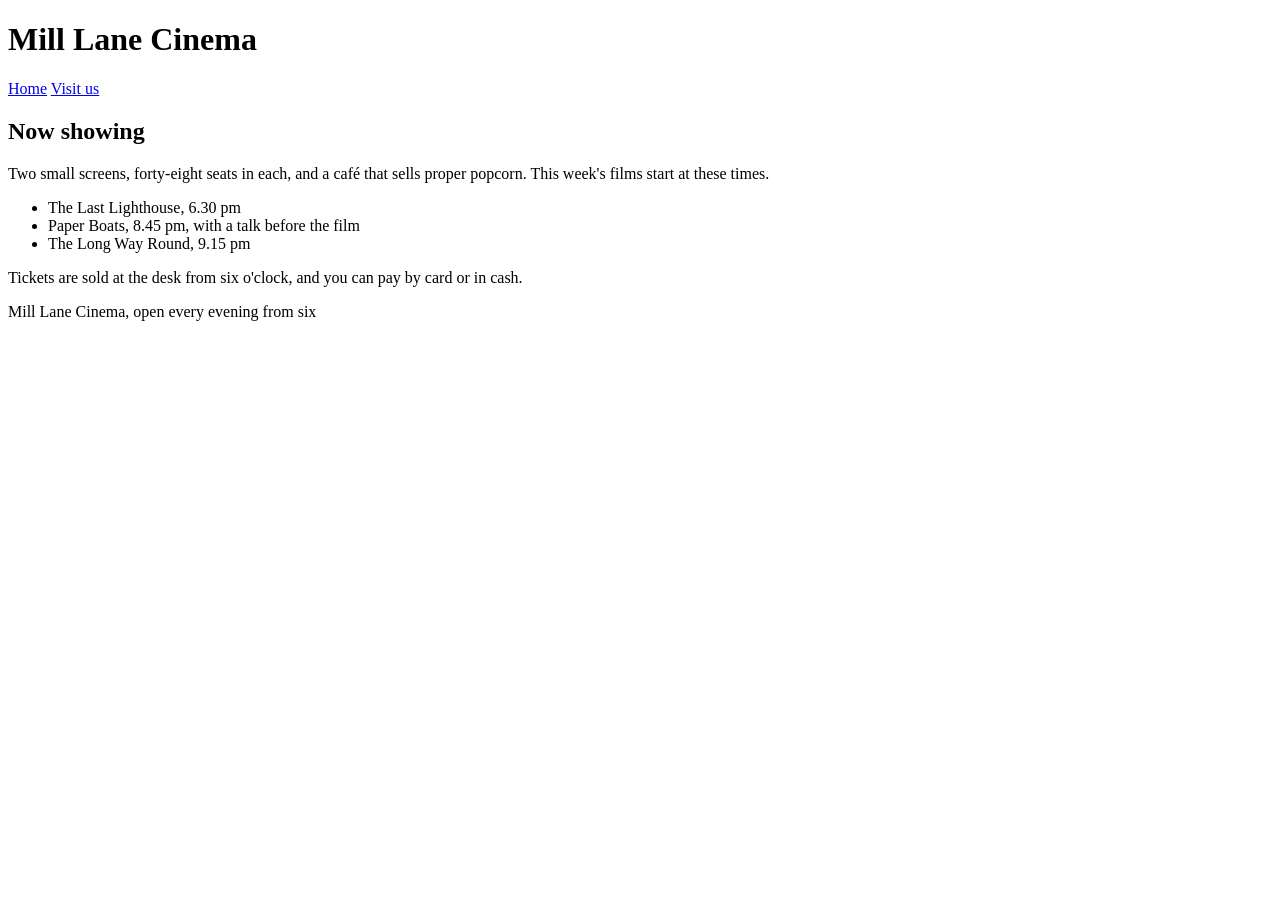
==== index.html @ b02c8403 "first commit" ====
<!DOCTYPE html>
<html lang="en">
  <head>
    <!-- Student name: Sergii Kostanets -->
    <meta charset="UTF-8">
    <meta name="viewport" content="width=device-width, initial-scale=1.0">
    <title>Mill Lane Cinema</title>
    <link rel="stylesheet" href="css/styles.css">
  </head>
  <body>
    <header>
      <h1>Mill Lane Cinema</h1>
      <nav>
        <a href="index.html">Home</a>
        <a href="about.html">Visit us</a>
      </nav>
    </header>
    <main>
      <h2>Now showing</h2>
      <p>Two small screens, forty-eight seats in each, and a café that sells proper popcorn. This week's films start at these times.</p>
      <ul>
        <li>The Last Lighthouse, 6.30 pm</li>
        <li class="highlight">Paper Boats, 8.45 pm, with a talk before the film</li>
        <li>The Long Way Round, 9.15 pm</li>
      </ul>
      <p>Tickets are sold at the desk from six o'clock, and you can pay by card or in cash.</p>
    </main>
    <footer>
      <p>Mill Lane Cinema, open every evening from six</p>
    </footer>
  </body>
</html>
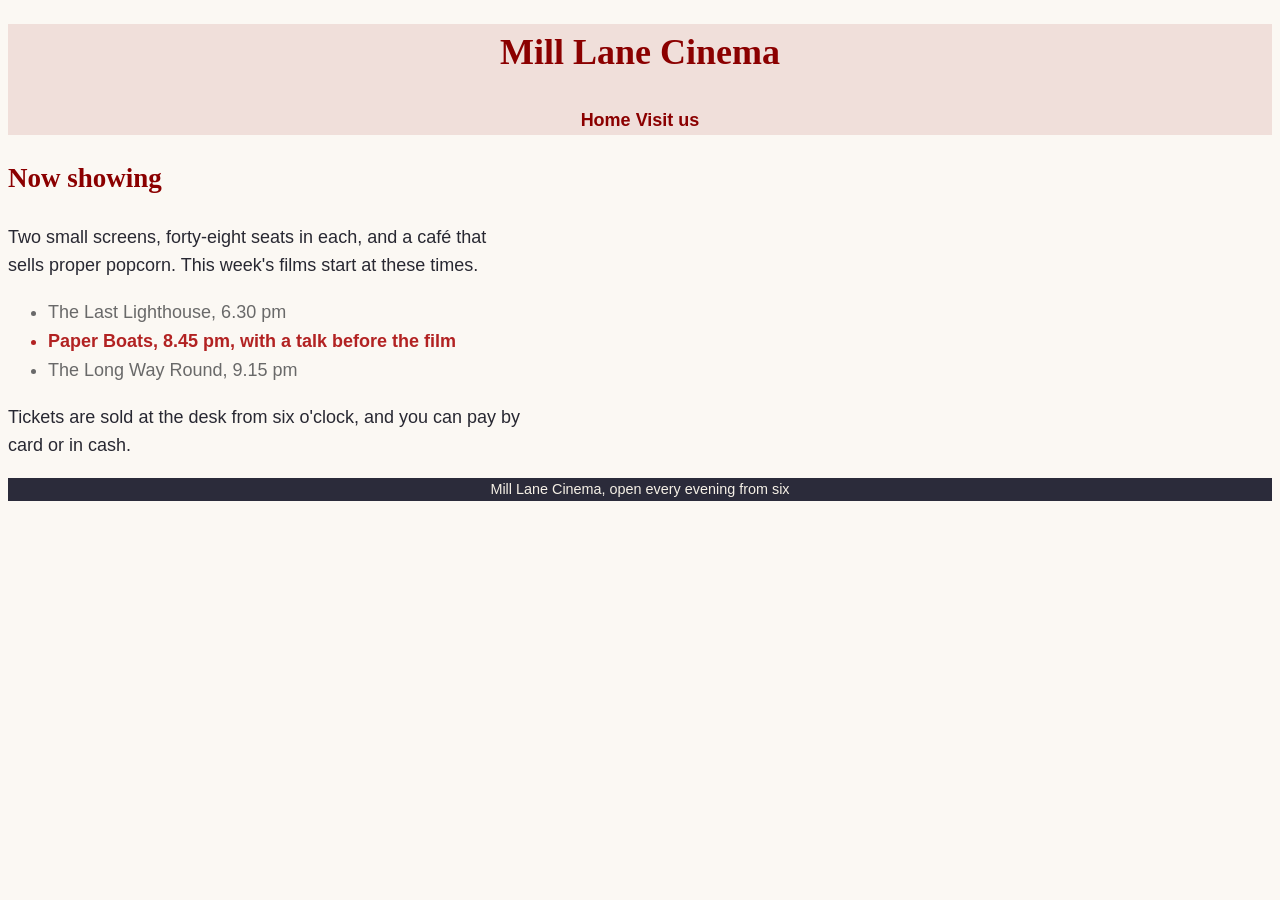
==== commit 9b1ac837: "Exercise 3 - Find and fix the broken style sheet" ====
--- a/index.html
+++ b/index.html
@@ -5,7 +5,7 @@
     <meta charset="UTF-8">
     <meta name="viewport" content="width=device-width, initial-scale=1.0">
     <title>Mill Lane Cinema</title>
-    <link rel="stylesheet" href="css/styles.css">
+    <link rel="stylesheet" href="styles.css">
   </head>
   <body>
     <header>
--- a/styles.css
+++ b/styles.css
@@ -0,0 +1,52 @@
+body {
+  font-family: Arial, Helvetica, sans-serif;
+  font-size: 1.125rem;
+  line-height: 1.6;
+  background-color: #fbf8f3;
+  color: rgb(40, 40, 50);
+}
+
+h1,
+h2 {
+  font-family: "Times New Roman", Times, serif;
+  color: darkred;
+}
+
+header,
+footer {
+  text-align: center;
+}
+
+header {
+  background-color: rgba(139, 0, 0, 0.1);
+}
+
+nav a {
+  color: darkred;
+  font-weight: bold;
+  text-decoration: none;
+}
+
+main {
+  max-width: 32rem;
+}
+
+.highlight {
+  font-weight: bold;
+  color: firebrick;
+}
+
+main ul li {
+  color: dimgray;
+}
+
+.member {
+  font-weight: bold;
+  color: darkred;
+}
+
+footer {
+  background-color: #2b2b3a;
+  color: #f5f0e6;
+  font-size: 0.9rem;
+}
